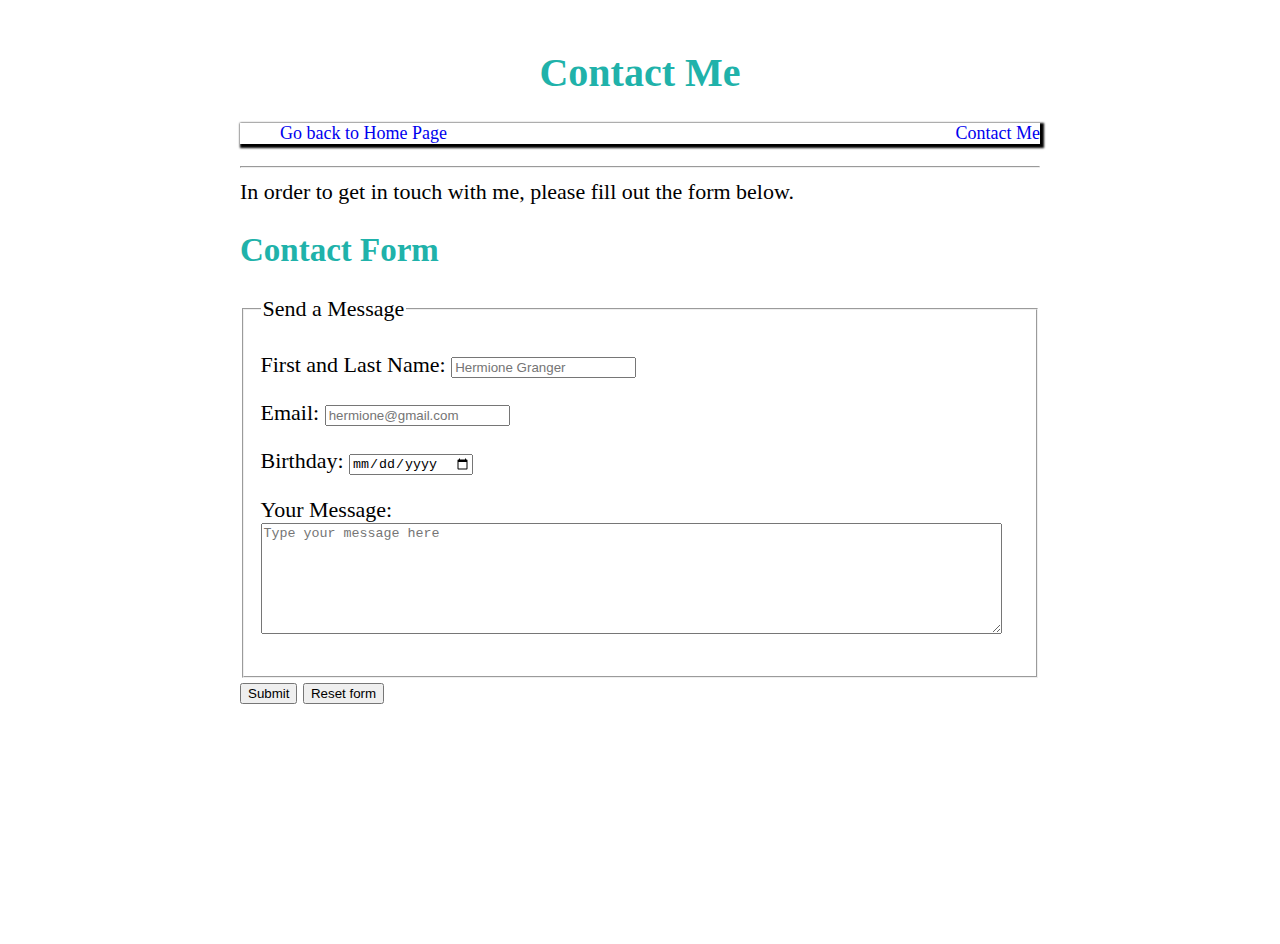
==== contact.html @ c8e897ce "added html-css files" ====
<!DOCTYPE html>
<html lang="en">

<head>
    <meta charset="UTF-8">
    <meta name="author" content="Hermine Grigoryan">
    <meta name="description" content="Contact information">
    <title>Contact Form</title>
    <link rel="stylesheet" href="css/style.css">
</head>

<body>
    <header>
        <h1>Contact Me</h1>
        <nav>
            <ul>
                <li>
                    <a href="./index.html" id="#">Go back to Home Page</a>
                </li>
                <li>
                    <a href="contact.html">Contact Me</a>
                </li>
            </ul>
        </nav>


    </header>
    <hr>
    <main>
        <section>
            In order to get in touch with me, please fill out the form below.
            <h2>Contact Form</h2>

            <form>
                <fieldset>
                    <legend>Send a Message</legend>
                    <p>
                        <label for="name">First and Last Name:</label>
                        <input type="text" name="name" id="name" placeholder="Hermione Granger" required>
                    </p>
                    <p>
                        <label for="email">Email:</label>
                        <input type="email" name="email" id="email" placeholder="hermione@gmail.com" required>
                    </p>
                    <p>
                        <label for="birthday">Birthday:</label>
                        <input type="date" name="birthday" id="birthday">
                    </p>
                    <p>
                        <label for="message">Your Message:</label>
                        <br>
                        <textarea name="message" id="message" cols="90" rows="7"
                            placeholder="Type your message here"></textarea>
                    </p>
                </fieldset>
                <button type="submit">Submit</button>
                <button type="reset">Reset form</button>
            </form>
        </section>
    </main>
</body>

</html>
---- css/style.css ----
html {
    font-size: 22px;
}

body {
    min-height: 100vh;
    max-width: 800px;
    margin: 0 auto;
    padding: 1rem;
    font-family: Cambria, Cochin, Georgia, Times, 'Times New Roman', serif;
}

.personal-photo {
    width: 150px;
    border-radius: 75px;
    display: block;
    margin-left: auto;
    margin-right: auto;
    width: 50%;
}

.contact-icons {
    display: inline-block;
    margin-left: auto;
    margin-right: auto;
    height: 30px;
}

#icons{
    text-align:center;
}

h1 {
    text-align: center;
    color: lightseagreen;
    font-size: 40px;
    transition: 0.2s;
}

.name:hover {
    color:blueviolet;
    font-size: 35px;
}

.header2:hover {
    color:blueviolet;
}

h2 {
    color: lightseagreen;
}

a {
    text-decoration:none;
}

header nav ul {
    display: flex;
    justify-content: space-between;
    align-items: center;
    list-style-type: none;
    box-shadow: 2px 2px 2px 2px;
    height: 100%;
}

header nav ul li , header nav ul li a {
    font-size: 18px;
    transition: 0.2s;
    cursor: pointer;
}

header nav ul li:hover , header nav ul li:hover a  {
    color:lightseagreen;
    font-size: 20px;
}

.styled-table {
    border-collapse: collapse;
    margin: 25px 0;
    font-size: 20px;
    min-width: 400px;
    box-shadow: 0 0 20px rgba(0, 0, 0, 0.15);
}

.styled-table thead tr {
    background-color: lightseagreen;
    color:white;
    text-align: left;
}

.styled-table th,
.styled-table td {
    padding: 12px 15px;
}

.styled-table tbody tr {
    border-bottom: 1px solid #dddddd;
}

.styled-table tbody tr:nth-of-type(even) {
    background-color: #f3f3f3;
}
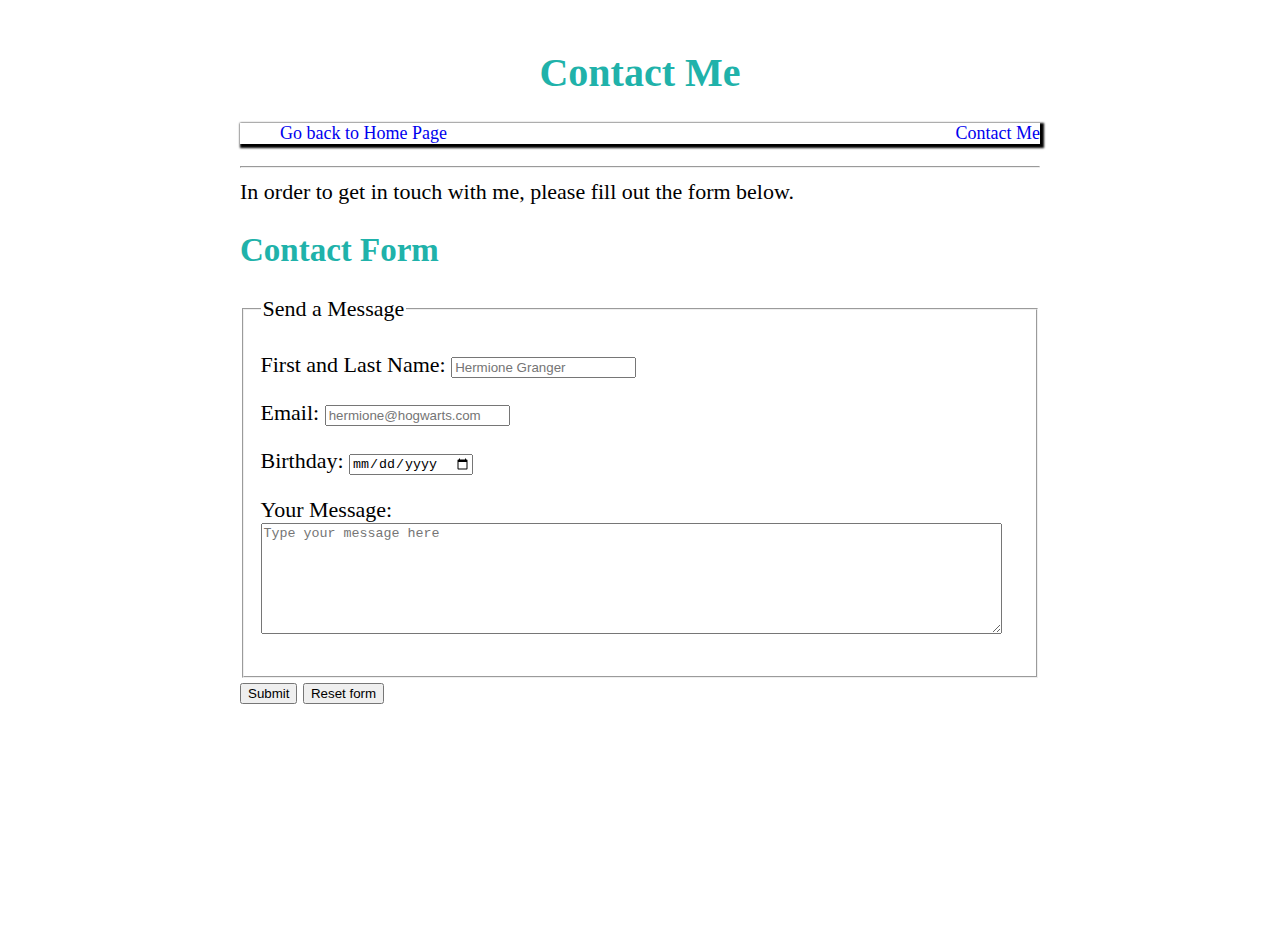
==== commit 53c1092d: "modified readme" ====
--- a/contact.html
+++ b/contact.html
@@ -40,7 +40,7 @@
                     </p>
                     <p>
                         <label for="email">Email:</label>
-                        <input type="email" name="email" id="email" placeholder="hermione@gmail.com" required>
+                        <input type="email" name="email" id="email" placeholder="hermione@hogwarts.com" required>
                     </p>
                     <p>
                         <label for="birthday">Birthday:</label>
